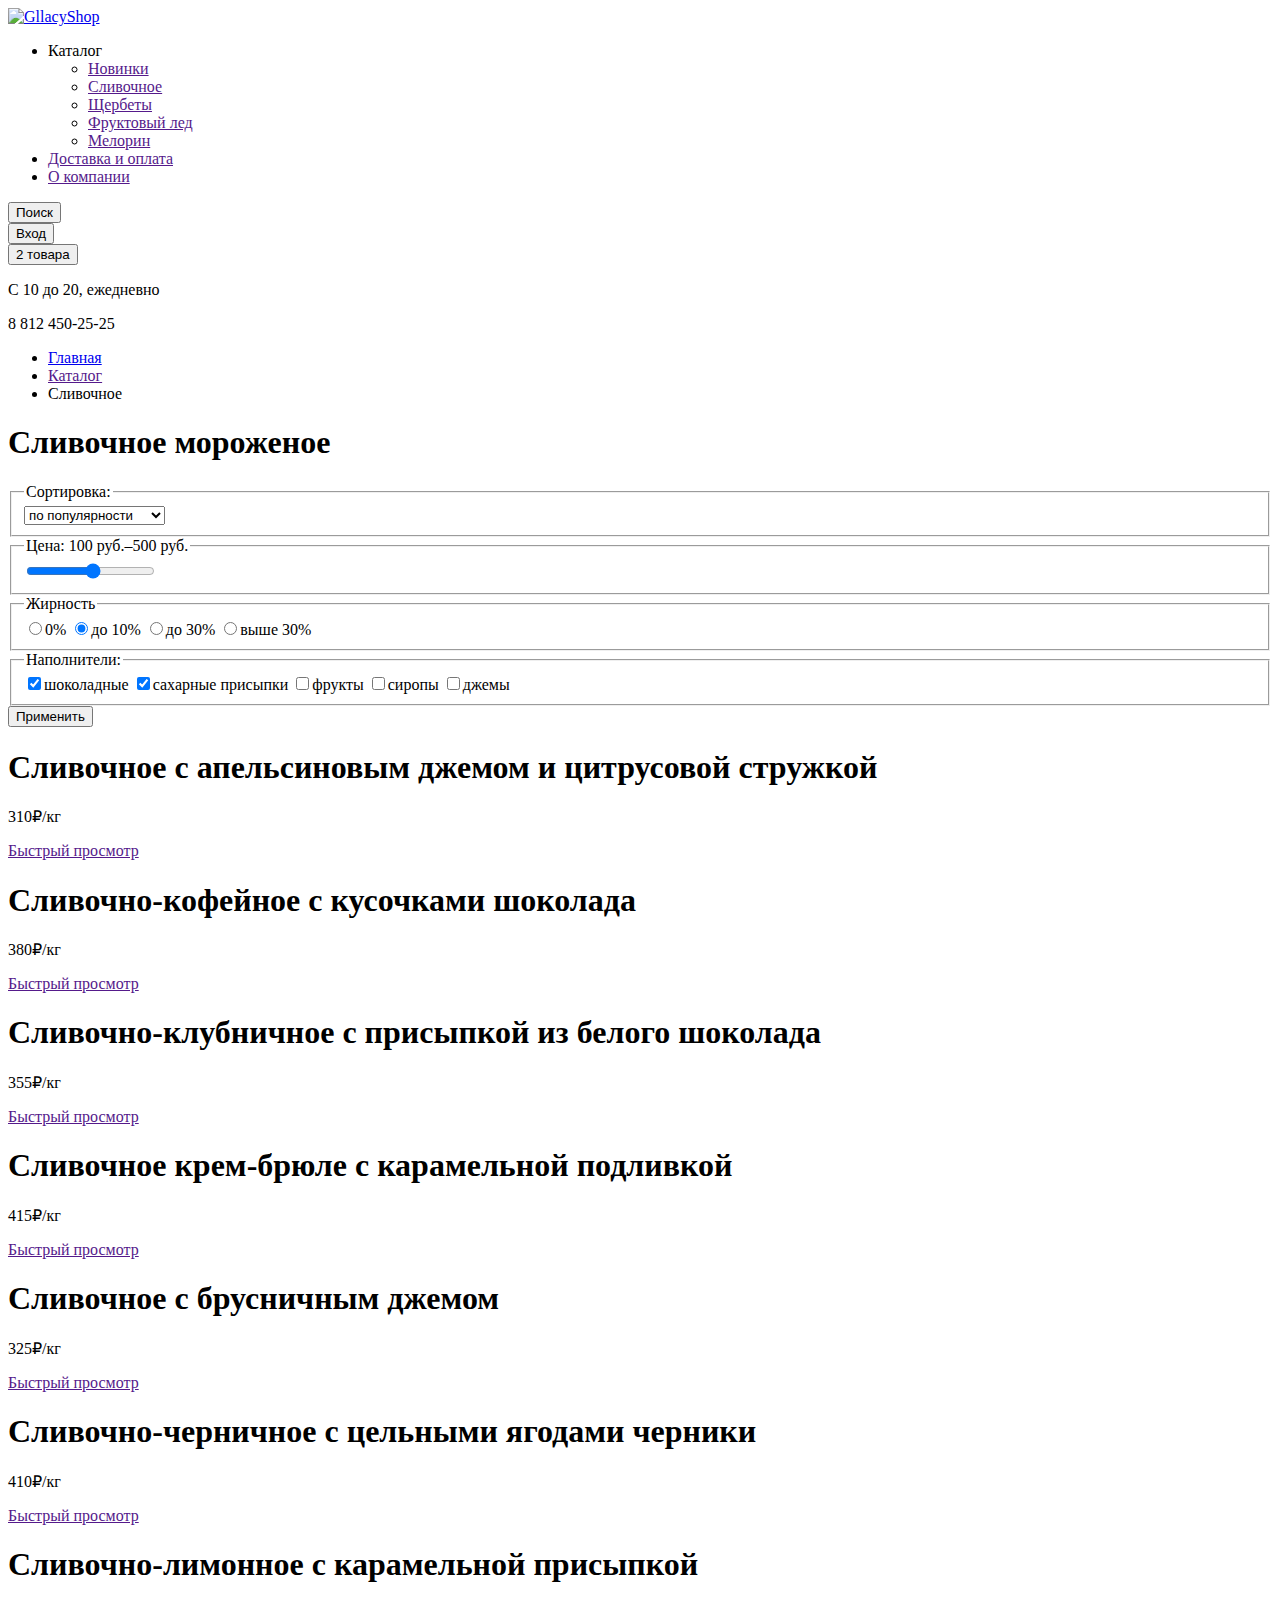
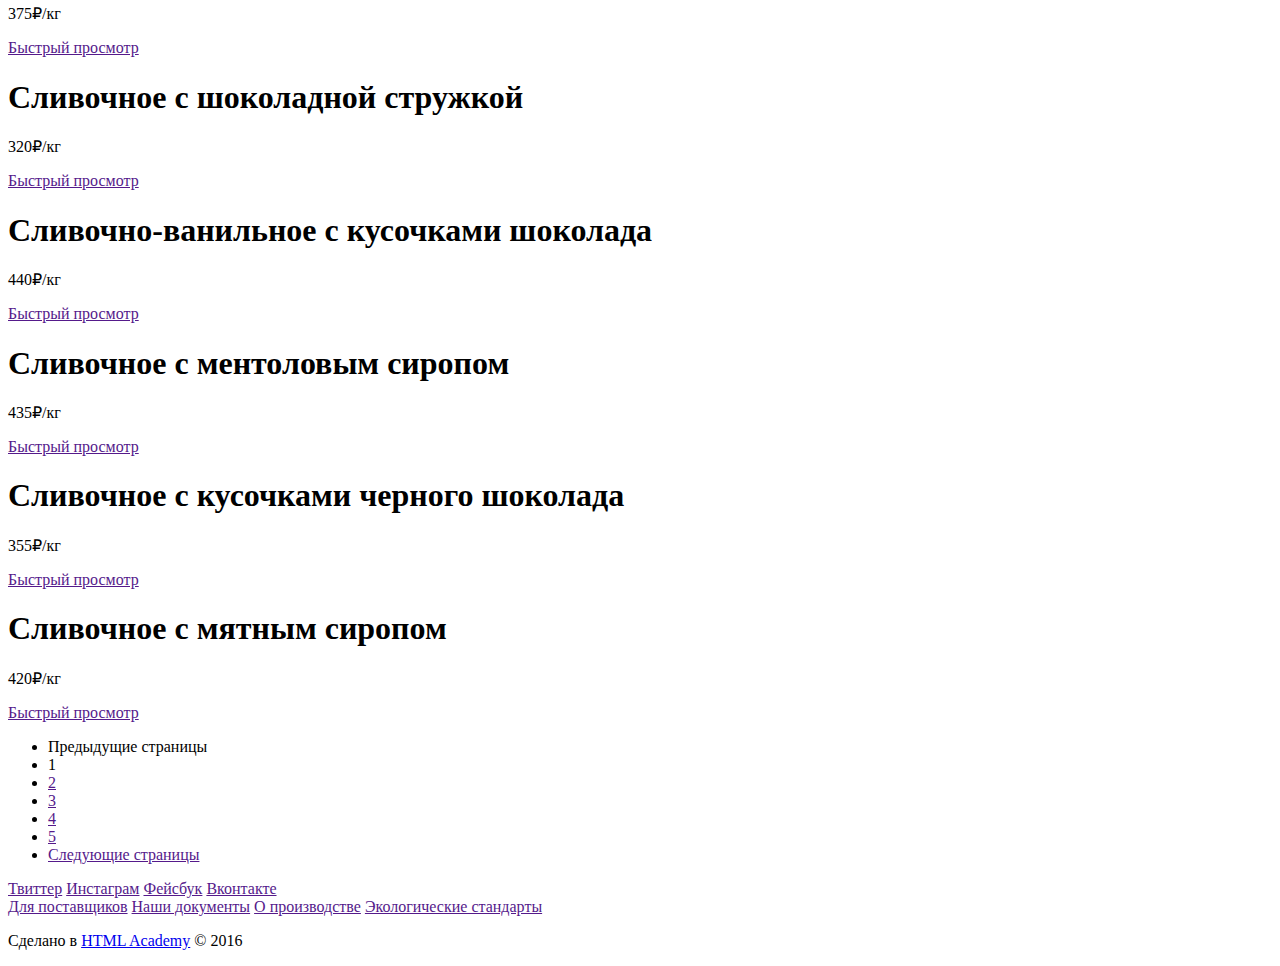
==== gllacy-catalog.html @ 03f552f8 "Сверстала HTML двух страниц Gllacy" ====
<!DOCTYPE html>
<html lang="ru">
  <head>
    <meta charset="utf-8">
    <title>GllacyShop &mdash; Магазин Глейси &mdash; Сливочное мороженое</title>
  </head>
  
	
	
  <body>
    <header class="container">
      <div class="logo">
        <a href="index.html"><img src="http://placehold.it/154x64" width="154" height="64" alt="GllacyShop"></a>
      </div>
      
      <nav class="menu">
        <ul>
          <li>
            <a class="selected">Каталог</a>
            <ul class="sub-menu">
              <li><a href="">Новинки</a></li>
              <li><a href="">Сливочное</a></li>
              <li><a href="">Щербеты</a></li>
              <li><a href="">Фруктовый лед</a></li>
              <li><a href="">Мелорин</a></li>
            </ul>
          </li>
          <li>
            <a href="">Доставка и оплата</a>
          </li>
          <li>
            <a href="">О компании</a>
          </li>
        </ul>
      </nav>
      
      <div class="user-block">
        <div class="search">
          <div class="search-icon">
            <button type="button">Поиск</button>
          </div>
        </div>
          
        <!--
        <div class="popup-search"
          <input type="search" name="search" placeholder="Что ищем?">
        </div>
        -->
          
        <div class="login">
          <button type="button">Вход</button>
        </div>
         
          <!--          
          <div class="popup-login-form">
            <form action="" method="get">
              <label>Электронная почта: 
                <input type="email" name="email" placeholder="Электронная почта">
              </label>
              <label>Пароль: 
                <input type="password" name="password" placeholder="Пароль">
              </label>
              <button type="submit">Войти</button>
              <div>
                <a href="">Забыли пароль?</a>
                <a href="">Новая регистрация</a>
              </div>
            </form>
          </div>
          -->
          
        <div class="cart loaded">
          <button type="button">2 товара</button>
        </div>

        <!--
        <div class="popup-cart-inside">
          <div class="goods-table">
            <ul>
              <li><button type="submit">Удалить из списка</button></li>
              <li>Пломбир с апельсиновым джемом</li>
              <li>1,5 кг х 200 руб.</li>
              <li>300 руб.</li>
            </ul>
            <ul>
              <li><button type="submit">Удалить из списка</button></li>
              <li>Клубничный пломбир с присыпкой из белого шоколада</li>
              <li>1,5 кг х 300 руб.</li>
              <li>450 руб.</li>
            </ul>
          </div>
          <div class="sum">
            Итого: <span>750</span> руб.
          </div>
          <button type="submit" class="btn">Оформить заказ</button>
        </div>
        -->
        
      </div>
      
      <div class="phones">
        <p>С 10 до 20, ежедневно</p>
        <p>8 812 450-25-25</p>
      </div>
      
      <nav class=breadcrumbs>
        <ul>
          <li><a href="index.html">Главная</a></li>  
          <li><a href="">Каталог</a></li>
          <li><a>Сливочное</a></li>
        </ul>
      </nav>   
    </header>
    
      
    
    <main class="container">
      <h1>Сливочное мороженое</h1>
      <section class="filters">
        <form action="" method="post">
          <fieldset class="sort-by">
            <legend>Сортировка:</legend>
              <select>
                <option value="popular" selected>по популярности</option>
                <option value="cheap">сначала недорогие</option>
                <option value="expensive">сначала дорогие</option>
                <option value="fat">по жирности</option>
              </select>
          </fieldset>  
          
          <fieldset class="price-range">
            <legend>Цена: <span id="min-price">100</span> руб.&ndash;<span id="max-price">500</span> руб.</legend>
              <input type="range" min="50" max="1000" step="50">
          </fieldset>    
                
          <fieldset class="fat"> 
            <legend>Жирность</legend>
              <label><input type="radio" name="fats" value="0">0%</label>
              <label><input type="radio" name="fats" value="less 10" checked>до 10%</label>
              <label><input type="radio" name="fats" value="less 30">до 30%</label>
              <label><input type="radio" name="fats" value="more 30">выше 30%</label>
          </fieldset>
          
          <fieldset class="flavour-ingredients">
            <legend>Наполнители:</legend>
              <input type="checkbox" name="chocolate" checked>шоколадные
              <input type="checkbox" name="sugar toppings" checked>сахарные присыпки
              <input type="checkbox" name="fruits">фрукты
              <input type="checkbox" name="syrups">сиропы
              <input type="checkbox" name="jams">джемы
          </fieldset>
          
          <button type="submit">Применить</button>    
        </form>        
      </section>
      
      <section class="catalog">
        <article class="product-item">
          <h1>Сливочное с апельсиновым джемом и цитрусовой стружкой</h1>
          <p>310&#8381;/кг</p>
          <a class="btn" href="">Быстрый просмотр</a>
        </article>
        
        <article class="product-item">
          <h1>Сливочно-кофейное с кусочками шоколада</h1>
          <p>380&#8381;/кг</p>
          <a class="btn" href="">Быстрый просмотр</a>
        </article>
        
        <article class="product-item">
          <h1>Сливочно-клубничное с присыпкой из белого шоколада</h1>
          <p>355&#8381;/кг</p>
          <a class="btn" href="">Быстрый просмотр</a>
        </article>
        
        <article class="product-item">
          <h1>Сливочное крем-брюле с карамельной подливкой</h1>
          <p>415&#8381;/кг</p>
          <a class="btn" href="">Быстрый просмотр</a>
        </article>
        
        <article class="product-item">
          <h1>Сливочное с брусничным джемом</h1>
          <p>325&#8381;/кг</p>
          <a class="btn" href="">Быстрый просмотр</a>
        </article>
        
        <article class="product-item">
          <h1>Сливочно-черничное с цельными ягодами черники</h1>
          <p>410&#8381;/кг</p>
          <a class="btn" href="">Быстрый просмотр</a>
        </article>
        
        <article class="product-item">
          <h1>Сливочно-лимонное с карамельной присыпкой</h1>
          <p>375&#8381;/кг</p>
          <a class="btn" href="">Быстрый просмотр</a>
        </article>
        
        <article class="product-item">
          <h1>Сливочное с шоколадной стружкой</h1>
          <p>320&#8381;/кг</p>
          <a class="btn" href="">Быстрый просмотр</a>
        </article>
        
        <article class="product-item">
          <h1>Сливочно-ванильное с кусочками шоколада</h1>
          <p>440&#8381;/кг</p>
          <a class="btn" href="">Быстрый просмотр</a>
        </article>
        
        <article class="product-item">
          <h1>Сливочноe с ментоловым сиропом</h1>
          <p>435&#8381;/кг</p>
          <a class="btn" href="">Быстрый просмотр</a>
        </article>
        
        <article class="product-item">
          <h1>Сливочное с кусочками черного шоколада</h1>
          <p>355&#8381;/кг</p>
          <a class="btn" href="">Быстрый просмотр</a>
        </article>
        
        <article class="product-item">
          <h1>Сливочное с мятным сиропом</h1>
          <p>420&#8381;/кг</p>
          <a class="btn" href="">Быстрый просмотр</a>
        </article>
      </section>
      
      <div class="pagination">
          <ul>
            <li class="arrow-prev"><a class="disabled">Предыдущие страницы</a></li>
            <li class="page active"><a class="current">1</a></li>
            <li class="page"><a href="">2</a></li>
            <li class="page"><a href="">3</a></li>
            <li class="page"><a href="">4</a></li>
            <li class="page"><a href="">5</a></li>
            <li class=arrow-next><a href="">Следующие страницы</a></li>
          </ul>
        </div>
    </main>
    
    
    <footer class="container">
      <section class="social">
        <a class="btn-tw" href="">Твиттер</a>
        <a class="btn-inst" href="">Инстаграм</a>
        <a class="btn-fb" href="">Фейсбук</a>
        <a class="btn-vk" href="">Вконтакте</a>
      </section>
      
      <section class="about-company">
        <a href="">Для поставщиков</a>
        <a href="">Наши документы</a>
        <a href="">О производстве</a>
        <a href="">Экологические стандарты</a>      
      </section>
      
      <section class="copyright">
        <p>Сделано в <a href="https://htmlacademy.ru">HTML Academy</a> &copy; 2016</p>
      </section>
    </footer>
  </body>
</html>
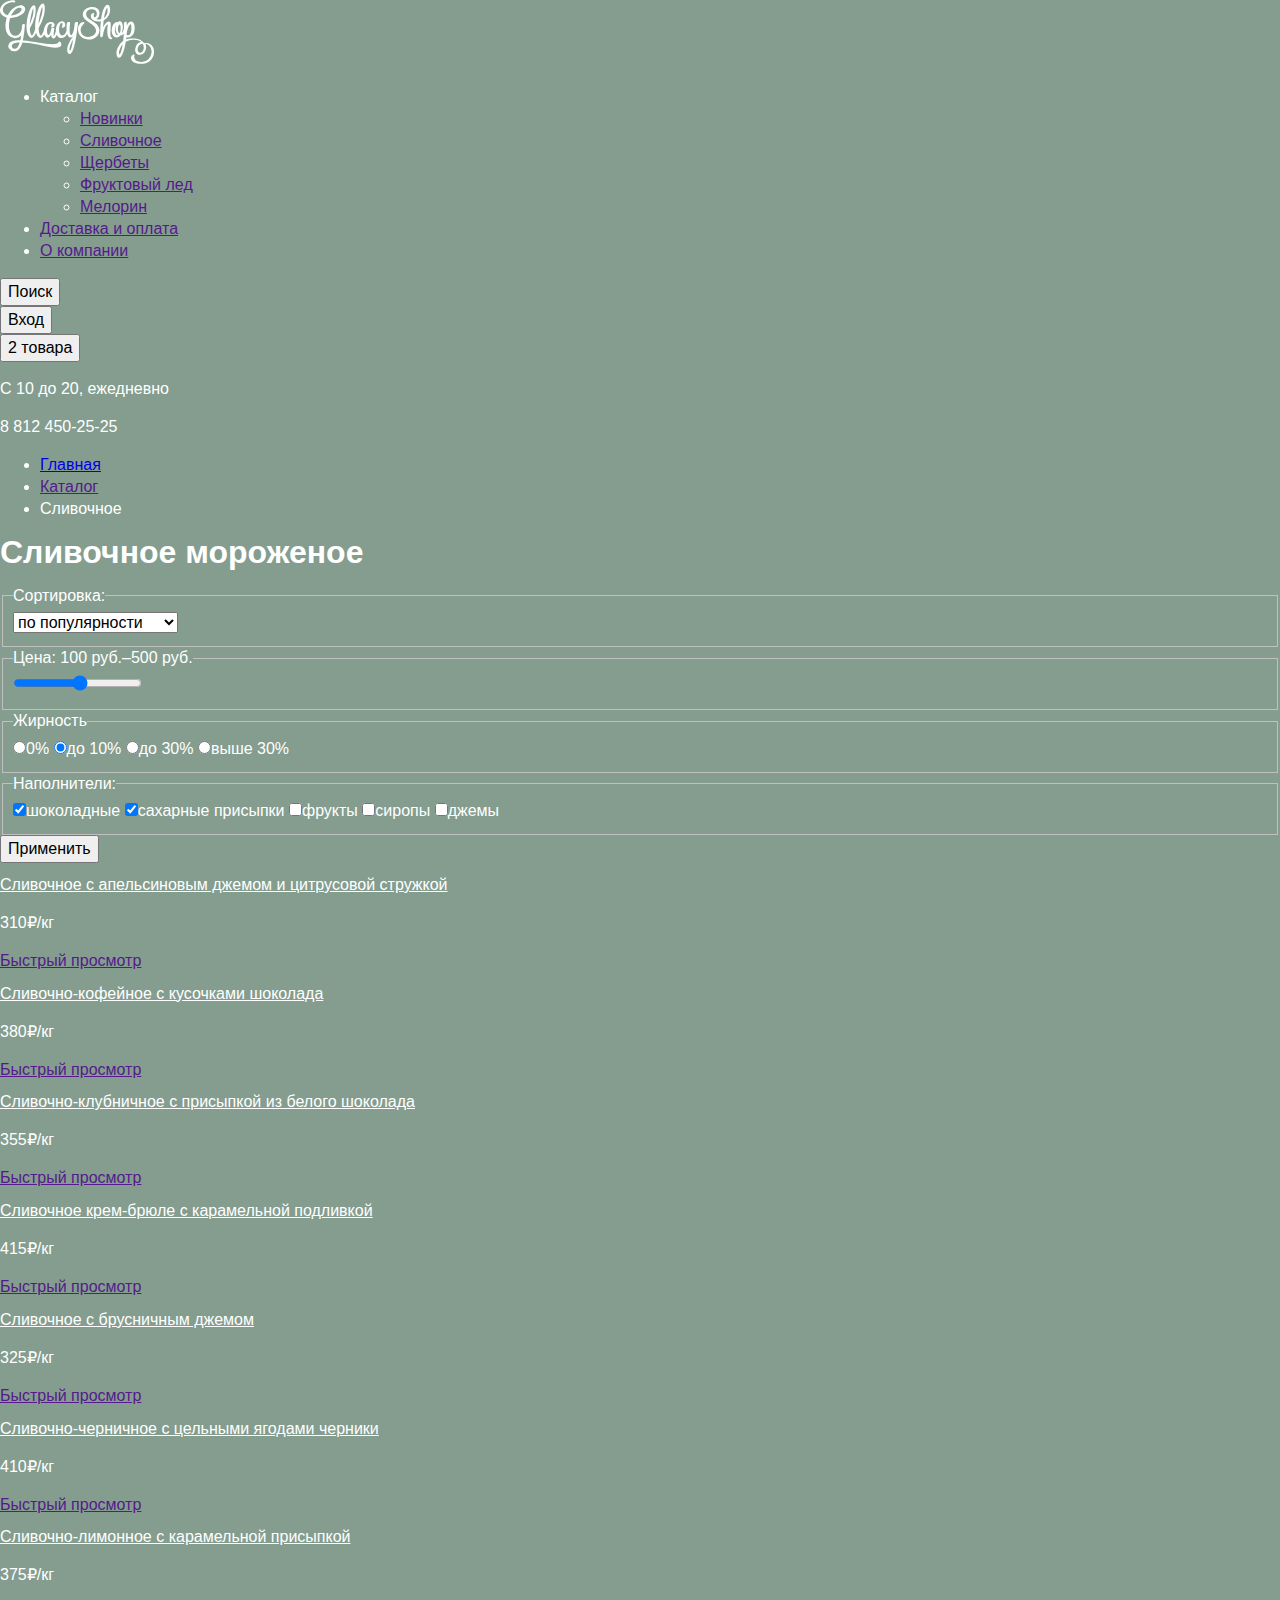
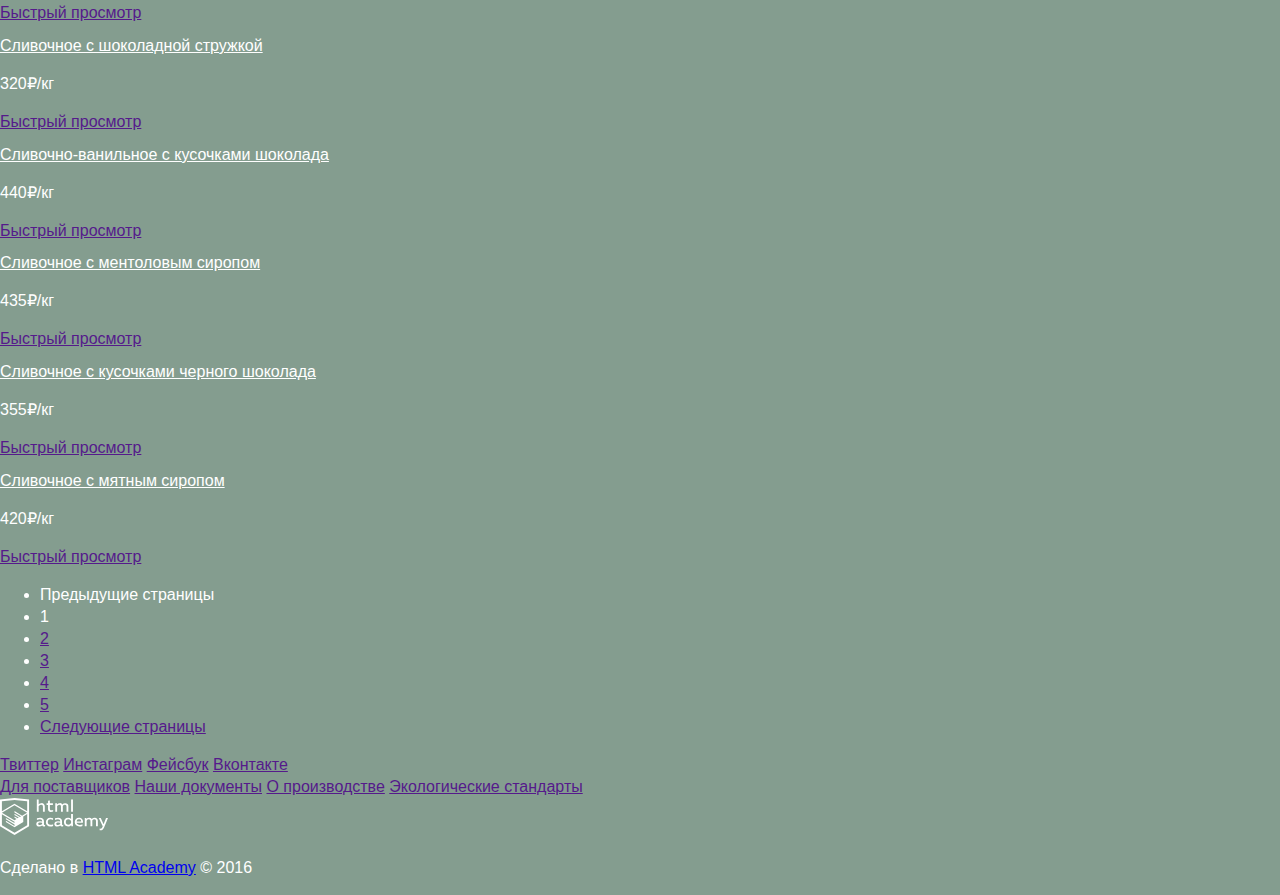
==== commit a90acddd: "Нарезала макет. Создала файл стилей." ====
--- a/gllacy-catalog.html
+++ b/gllacy-catalog.html
@@ -2,6 +2,8 @@
 <html lang="ru">
   <head>
     <meta charset="utf-8">
+    <link href="css/normalize.css" rel="stylesheet">
+    <link href="css/style.css" rel="stylesheet">
     <title>GllacyShop &mdash; Магазин Глейси &mdash; Сливочное мороженое</title>
   </head>
   
@@ -10,7 +12,7 @@
   <body>
     <header class="container">
       <div class="logo">
-        <a href="index.html"><img src="http://placehold.it/154x64" width="154" height="64" alt="GllacyShop"></a>
+        <a href="index.html"><img src="img/logo.svg" width="154" height="64" alt="GllacyShop"></a>
       </div>
       
       <nav class="menu">
@@ -41,61 +43,13 @@
           </div>
         </div>
           
-        <!--
-        <div class="popup-search"
-          <input type="search" name="search" placeholder="Что ищем?">
-        </div>
-        -->
-          
         <div class="login">
           <button type="button">Вход</button>
         </div>
-         
-          <!--          
-          <div class="popup-login-form">
-            <form action="" method="get">
-              <label>Электронная почта: 
-                <input type="email" name="email" placeholder="Электронная почта">
-              </label>
-              <label>Пароль: 
-                <input type="password" name="password" placeholder="Пароль">
-              </label>
-              <button type="submit">Войти</button>
-              <div>
-                <a href="">Забыли пароль?</a>
-                <a href="">Новая регистрация</a>
-              </div>
-            </form>
-          </div>
-          -->
-          
+                  
         <div class="cart loaded">
           <button type="button">2 товара</button>
         </div>
-
-        <!--
-        <div class="popup-cart-inside">
-          <div class="goods-table">
-            <ul>
-              <li><button type="submit">Удалить из списка</button></li>
-              <li>Пломбир с апельсиновым джемом</li>
-              <li>1,5 кг х 200 руб.</li>
-              <li>300 руб.</li>
-            </ul>
-            <ul>
-              <li><button type="submit">Удалить из списка</button></li>
-              <li>Клубничный пломбир с присыпкой из белого шоколада</li>
-              <li>1,5 кг х 300 руб.</li>
-              <li>450 руб.</li>
-            </ul>
-          </div>
-          <div class="sum">
-            Итого: <span>750</span> руб.
-          </div>
-          <button type="submit" class="btn">Оформить заказ</button>
-        </div>
-        -->
-        
       </div>
       
       <div class="phones">
@@ -238,7 +192,58 @@
             <li class="page"><a href="">5</a></li>
             <li class=arrow-next><a href="">Следующие страницы</a></li>
           </ul>
-        </div>
+      </div>
+      
+      <!------------------------------------------------------------------
+      --------------        POPUPS      ----------------------------------
+      --------------------------------------------------------------------
+          
+      <div class="popup-search">
+        <input type="search" name="search" placeholder="Что ищем?">
+      </div>
+
+      <div class="popup-login-form">
+        <form action="" method="post">
+          <label>Электронная почта: 
+            <input type="email" name="email" placeholder="Электронная почта">
+          </label>
+          <label>Пароль: 
+            <input type="password" name="password" placeholder="Пароль">
+          </label>
+          <button type="submit" class="btn">Войти</button>
+          <div>
+            <a href="">Забыли пароль?</a>
+            <a href="">Новая регистрация</a>
+          </div>
+        </form>
+      </div>
+
+      <div class="popup-cart-inside">
+        <div class="goods-table">
+          <ul>
+            <li><a>Удалить из списка</a></li>
+            <li>Пломбир с апельсиновым джемом</li>
+            <li>1,5 кг х 200 руб.</li>
+            <li>300 руб.</li>
+          </ul>
+          <ul>
+            <li><a>Удалить из списка</a></li>
+            <li>Клубничный пломбир с присыпкой из белого шоколада</li>
+            <li>1,5 кг х 300 руб.</li>
+            <li>450 руб.</li>
+          </ul>
+        </div>
+        <div class="sum">
+          Итого: <span>750</span> руб.
+        </div>
+        <button class="btn">Оформить заказ</button>
+      </div>
+
+      ----------------------------------------------------------------------
+      ----------------------------------------------------------------------
+      --------------------------------------------------------------------->
+
+      
     </main>
     
     
@@ -258,6 +263,7 @@
       </section>
       
       <section class="copyright">
+        <img src="img/HTMLAcademy-logo.svg" width="108" height="37" alt="Логотип HTML Academy">
         <p>Сделано в <a href="https://htmlacademy.ru">HTML Academy</a> &copy; 2016</p>
       </section>
     </footer>
--- a/css/style.css
+++ b/css/style.css
@@ -0,0 +1,26 @@
+body {
+  background-color: #849d8f;
+  font-family: Arial, sans-serif;
+  font-size: 16px;
+  color: white;
+  line-height: 22px;
+}
+
+h1.slider-name {
+  font-size: 60px;
+  line-height: 60px;
+  font-weight: bold;
+}
+
+.banners h1 {
+  font-size: 35px;
+  line-height: 41px;
+  font-weight: bold;
+}
+
+.product-item h1 {
+  font-size: 16px;
+  line-height: 22px;
+  font-weight: normal;
+  text-decoration: underline;
+}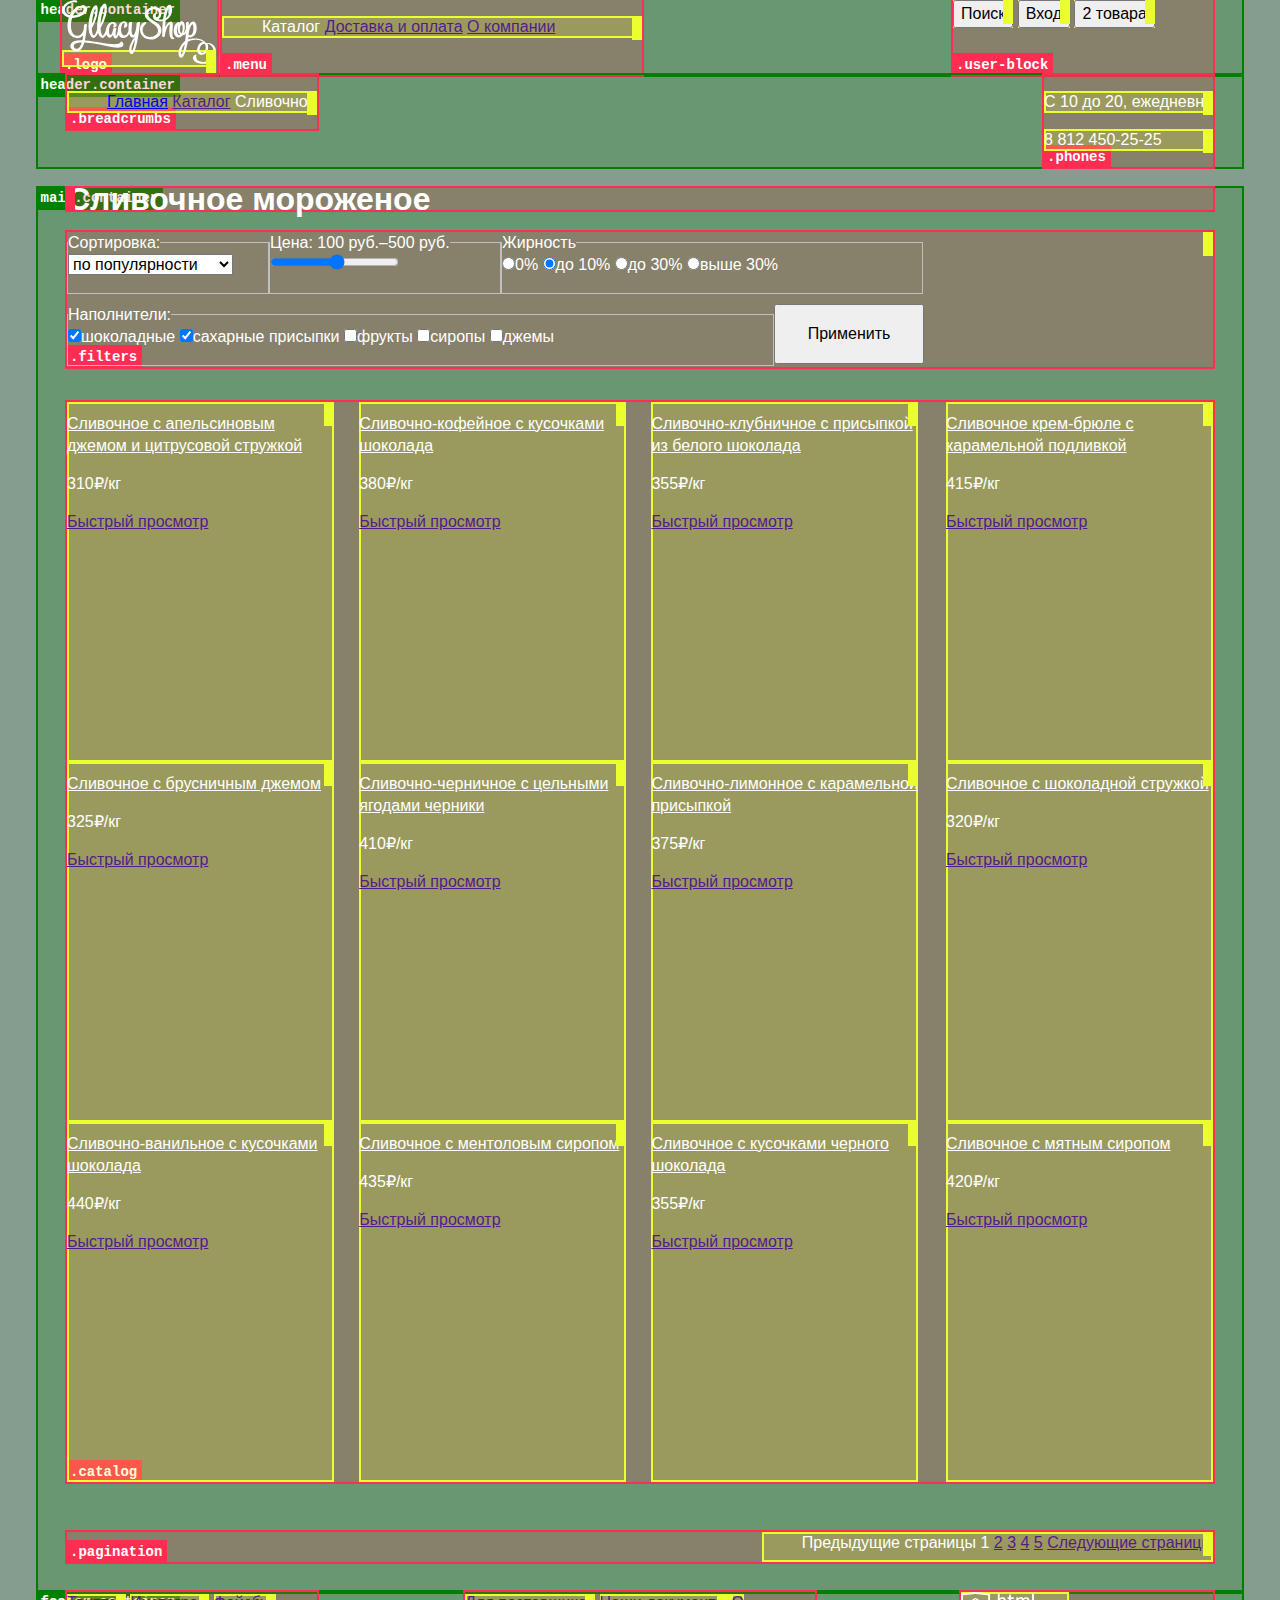
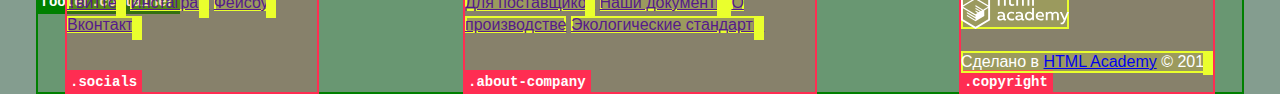
==== commit 3c00d00d: "Набросала сетку макета Глейси" ====
--- a/gllacy-catalog.html
+++ b/gllacy-catalog.html
@@ -3,23 +3,23 @@
   <head>
     <meta charset="utf-8">
     <link href="css/normalize.css" rel="stylesheet">
+    <link href="css/grid-decoration.css" rel="stylesheet">
     <link href="css/style.css" rel="stylesheet">
     <title>GllacyShop &mdash; Магазин Глейси &mdash; Сливочное мороженое</title>
   </head>
   
-	
+
 	
   <body>
-    <header class="container">
+    <header class="container clearfix">
       <div class="logo">
         <a href="index.html"><img src="img/logo.svg" width="154" height="64" alt="GllacyShop"></a>
       </div>
       
       <nav class="menu">
         <ul>
-          <li>
-            <a class="selected">Каталог</a>
-            <ul class="sub-menu">
+          <li><a class="selected">Каталог</a>
+            <ul class="submenu">
               <li><a href="">Новинки</a></li>
               <li><a href="">Сливочное</a></li>
               <li><a href="">Щербеты</a></li>
@@ -27,12 +27,8 @@
               <li><a href="">Мелорин</a></li>
             </ul>
           </li>
-          <li>
-            <a href="">Доставка и оплата</a>
-          </li>
-          <li>
-            <a href="">О компании</a>
-          </li>
+          <li><a href="">Доставка и оплата</a></li>
+          <li><a href="">О компании</a></li>
         </ul>
       </nav>
       
@@ -51,7 +47,9 @@
           <button type="button">2 товара</button>
         </div>
       </div>
-      
+    </header>  
+      
+    <header class="container clearfix">
       <div class="phones">
         <p>С 10 до 20, ежедневно</p>
         <p>8 812 450-25-25</p>
@@ -68,8 +66,9 @@
     
       
     
-    <main class="container">
+    <main class="container clearfix">
       <h1>Сливочное мороженое</h1>
+      
       <section class="filters">
         <form action="" method="post">
           <fieldset class="sort-by">
@@ -83,7 +82,7 @@
           </fieldset>  
           
           <fieldset class="price-range">
-            <legend>Цена: <span id="min-price">100</span> руб.&ndash;<span id="max-price">500</span> руб.</legend>
+           <legend>Цена: <span id="min-price">100</span> руб.&ndash;<span id="max-price">500</span> руб.</legend>
               <input type="range" min="50" max="1000" step="50">
           </fieldset>    
                 
@@ -108,7 +107,7 @@
         </form>        
       </section>
       
-      <section class="catalog">
+      <section class="catalog clearfix">
         <article class="product-item">
           <h1>Сливочное с апельсиновым джемом и цитрусовой стружкой</h1>
           <p>310&#8381;/кг</p>
@@ -243,16 +242,21 @@
       ----------------------------------------------------------------------
       --------------------------------------------------------------------->
 
-      
     </main>
     
-    
-    <footer class="container">
-      <section class="social">
+
+    
+    <footer class="container clearfix">
+      <section class="socials">
         <a class="btn-tw" href="">Твиттер</a>
         <a class="btn-inst" href="">Инстаграм</a>
         <a class="btn-fb" href="">Фейсбук</a>
         <a class="btn-vk" href="">Вконтакте</a>
+      </section>
+      
+      <section class="copyright">
+        <img src="img/HTMLAcademy-logo.svg" width="108" height="37" alt="Логотип HTML Academy">
+        <p>Сделано в <a href="https://htmlacademy.ru">HTML Academy</a> &copy; 2016</p>
       </section>
       
       <section class="about-company">
@@ -261,11 +265,6 @@
         <a href="">О производстве</a>
         <a href="">Экологические стандарты</a>      
       </section>
-      
-      <section class="copyright">
-        <img src="img/HTMLAcademy-logo.svg" width="108" height="37" alt="Логотип HTML Academy">
-        <p>Сделано в <a href="https://htmlacademy.ru">HTML Academy</a> &copy; 2016</p>
-      </section>
     </footer>
   </body>
 </html>--- a/css/grid-decoration.css
+++ b/css/grid-decoration.css
@@ -0,0 +1,201 @@
+/*======================================
+ Системное оформление - не изменять
+=======================================*/
+
+body {
+  padding: 3px;
+}
+
+body > *,
+body > * > *,
+body > * > * > * {
+  position: relative;
+}
+
+body > *::before,
+body > * > *::before,
+body > * > * > *::before {
+  content: "";
+  position: absolute;
+
+  height: 20px;
+  padding: 2px 5px;
+
+  font-weight: bold;
+  font-size: 14px;
+  line-height: 21px;
+  font-family: "Courier New", monotype;
+  white-space: nowrap;
+}
+
+body > *::before {
+  top: -2px;
+  left: -2px;
+}
+
+body > * > *::before {
+  bottom: -2px;
+  left: -2px;
+}
+
+body > * > * > *::before {
+  top: 0;
+  right: 0;
+}
+
+body > * {
+  background: rgba(0, 128, 0, 0.2);
+  box-shadow: 0 0 0 2px green;
+}
+
+body > *::before {
+  color: white;
+  background: green;
+}
+
+body > * > * {
+  background: rgba(255, 45, 82, 0.2);
+  box-shadow: 0 0 0 2px rgb(255, 45, 82);
+}
+
+body > * > *::before {
+  color: white;
+  background: rgb(255, 45, 82);
+}
+
+body > * > * > * {
+  background: rgba(234, 255, 45, 0.2);
+  box-shadow: inset 0 0 0 2px rgb(234, 255, 45);
+
+}
+
+body > * > * > *::before {
+  color: black;
+  background: rgb(234, 255, 45);
+}
+
+
+
+
+
+
+.main-header::before {
+  content: ".main-header"
+}
+header.container::before {
+  content: "header.container";
+}
+
+main.container::before {
+  content: "main.container";
+}
+
+footer.container::before {
+  content: "footer.container";
+}
+
+.logo::before {
+  content: ".logo";
+}
+
+.menu::before {
+  content: ".menu";
+}
+
+.user-block::before {
+  content: ".user-block";
+}
+
+.phones::before {
+  content: ".phones";
+}
+
+.sliders::before {
+  content: ".sliders";
+}
+
+.banners article::before {
+  content: ".banners article";
+}
+
+.hits::before {
+  content: ".hits";
+}
+
+.hits .product-item::before {
+  content: ".product-item";
+}
+
+.seo::before {
+  content: ".seo";
+}
+
+.seo header::before {
+  content: ".seo header";
+}
+
+.seo section::before {
+  content: ".seo section";
+}
+
+.blog-news::before {
+  content: ".blog-news";
+}
+
+.mail-out::before {
+  content: ".mail-out";
+}
+
+.map::before {
+  content: ".map";
+}
+
+.contacts::before {
+  content: ".contacts";
+}
+
+.socials::before {
+  content: ".socials";
+}
+
+.about-company::before {
+  content: ".about-company";
+}
+
+.copyright::before {
+  content: ".copyright";
+}
+
+.breadcrumbs::before {
+  content: ".breadcrumbs";
+}
+
+.filters::before {
+  content: ".filters";
+}
+
+/*
+.sort-by::before {
+  content: ".sort-by";
+}
+
+.price-range::before {
+  content: ".price-range";
+}
+
+.fat::before {
+  content: ".fat";
+}
+
+.flavour-ingredients::before {
+  content: ".flavour-ingredients";
+}
+*/
+
+.catalog::before {
+  content: ".catalog";
+}
+
+.pagination::before {
+  content: ".pagination";
+}
--- a/css/style.css
+++ b/css/style.css
@@ -1,15 +1,290 @@
 body {
-  background-color: #849d8f;
+  min-width: 900px;
+  margin: 0;
+  padding: 0;
+
+  background: #849d8f;
+  
   font-family: Arial, sans-serif;
   font-size: 16px;
   color: white;
   line-height: 22px;
 }
 
+/*только для разметки*/
+form,
+fieldset {
+  margin: 0;
+  padding: 0;
+}
+
+.clearfix::after {
+  content: "";
+  display: table;
+  clear: both;
+}
+
+.container {
+  min-width: 860px;
+  max-width: 1146px;
+  margin: 0 auto;
+  padding: 0 2.3%;
+}
+
+
+
+/*=============================================================
+                            HEADER
+==============================================================*/
+
+
+.logo { 
+  float: left;
+  position: relative;
+  left: -5px;
+  width: 155px;
+
+  /*только для оформления*/
+  min-height: 75px;
+}
+
+.menu  {
+  float: left;
+  min-width: 420px;
+  
+  /*только для оформления*/
+  min-height: 75px;
+}
+
+.submenu {
+  display: none;
+}
+
+.menu > li:hover .submenu {
+  display: block;
+}
+
+.user-block  {
+  float: right;
+  width: 260px;
+  
+  /*только для оформления*/
+  min-height: 75px;
+}
+
+.breadcrumbs {
+  float: left;
+  
+  /*только для оформления*/
+  min-height: 40px;
+  min-width: 220px;
+}
+
+.menu li,
+.breadcrumbs li,
+.user-block > div {
+  display: inline-block;
+}
+
+.phones {
+  float: right;
+  min-width: 165px;
+  
+  /*только для оформления*/
+  min-height: 40px;
+}
+
+
+
+/*=============================================================
+                            MAIN
+==============================================================*/
+
+.filters {
+  /*только для оформления*/
+  min-height: 135px;
+  margin-bottom: 35px;
+}
+
+.filters fieldset {
+  float: left;
+  
+  /*только для оформления*/
+  min-height: 60px;
+}
+
+.filters .sort-by {
+  width: 200px;
+}
+
+.filters .price-range {
+  width: 230px;
+}
+
+.filters .fat {
+  width: 420px;
+}
+
+.filters .flavour-ingredients {
+  margin-top: 10px;
+  width: 705px;
+}
+
+.filters button {
+  float: left;
+  margin-top: 10px;
+  
+  /*только для оформления*/
+  min-height: 60px;
+  width: 150px;
+}
+
+.catalog {
+  margin-bottom: 50px;
+}
+
+.sliders {
+  position: relative;
+  overflow: hidden;
+}
+
+.sliders-buttons {
+  position: absolute;
+  bottom: 23px;
+  left: 0;
+  width: 80px;
+  height: 22px;
+}
+
+.banners {
+  margin-bottom: 40px;
+}
+
+.banners article {
+  float: left;
+  width: 48.8%;
+  min-height: 230px;
+}
+
+.banners article:last-child {
+  float: right;  
+}
+
+.product-item {
+  float: left;
+  width: 23.3%;
+  margin-right: 2.2%;
+  
+  /*только для оформления*/
+  min-height: 360px;
+}
+
+.product-item:nth-child(4n) {
+  float: right;
+  margin-right: 0;
+}
+
+.seo {
+  margin-bottom: 40px;
+  padding: 27px 20px;
+  
+  /*только для оформления*/
+  min-height: 254px;
+}
+
+.seo header {
+  margin-bottom: 10px;
+  
+  /*только для оформления*/
+  min-height: 57px;
+}
+
+.seo section {
+  float: left;
+  width: 48.8%;
+  margin-right: 2.2%;
+  
+  /*только для оформления*/
+  min-height: 88px;
+}
+
+.seo section:nth-of-type(2n) {
+  float: right;
+  margin-right: 0;
+  
+}
+
+.blog-news {
+  float: left;
+  width: 48.8%;
+  margin-right: 2.2%;
+  margin-bottom: 40px;
+  
+  /*только для оформления*/
+  min-height: 220px;
+}
+
+.mail-out {
+  float: right;
+  width: 48.8%;
+  margin-bottom: 40px;
+  
+  /*только для оформления*/
+  min-height: 220px;
+}
+
+.map {
+  position: relative;
+  clear: both;
+  width: 104.4%;
+  margin-left: -2.2%;
+  
+  background: white url("../img/map.jpg/") no-repeat 50% 50%;
+  background-size: 1200px 430px;
+  
+  /*только для оформления*/
+  min-height: 430px;
+}
+
+.contacts {
+  position: absolute;
+  right: 2.2%;
+  top: 63px;
+  bottom: 63px;
+  width: 300px;
+  
+  background: white;
+  color: black;
+  
+  /*только для оформления*/
+  min-height: 304px;
+}
+
+.pagination {
+  margin-bottom: 30px;
+  
+  /*только для оформления*/
+  min-height: 30px;
+}
+
+.pagination ul {
+  float: right;
+  
+  /*только для оформления*/
+  min-height: 30px;
+  margin: 0;
+  min-width: 190px;
+}
+
+.pagination ul li {
+  display: inline-block;
+}
+
 h1.slider-name {
   font-size: 60px;
   line-height: 60px;
   font-weight: bold;
+  max-width: 665px;
 }
 
 .banners h1 {
@@ -23,4 +298,36 @@
   line-height: 22px;
   font-weight: normal;
   text-decoration: underline;
+}
+
+
+
+/*=============================================================
+                            FOOTER
+==============================================================*/
+
+
+.socials {
+  float: left;
+  width: 250px;
+  
+  /*только для оформления*/
+  min-height: 100px;
+}
+
+.about-company {
+  margin-left: auto;
+  margin-right: auto;
+  width: 350px;
+  
+  /*только для оформления*/
+  min-height: 100px;
+}
+
+.copyright {
+  float: right;
+  min-width: 190px;
+  
+  /*только для оформления*/
+  min-height: 100px;
 }